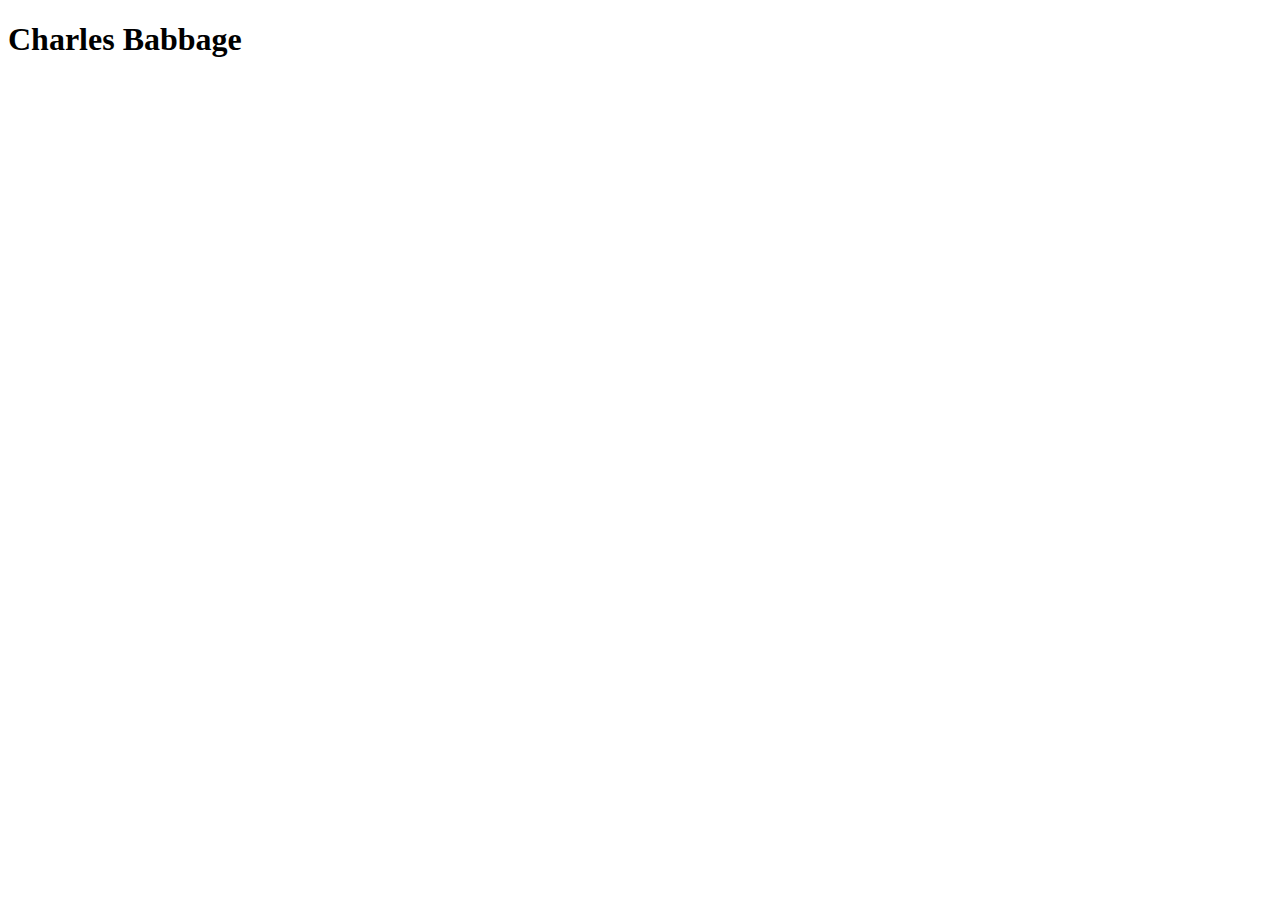
==== views/babbage.html @ ace47ed0 "Base html" ====
<!DOCTYPE html>
<html lang="en">
<head>
    <meta charset="UTF-8">
    <meta http-equiv="X-UA-Compatible" content="IE=edge">
    <meta name="viewport" content="width=device-width, initial-scale=1.0">
    <title>babbage</title>
</head>
<body>
    <h1>Charles Babbage</h1>
</body>
</html>
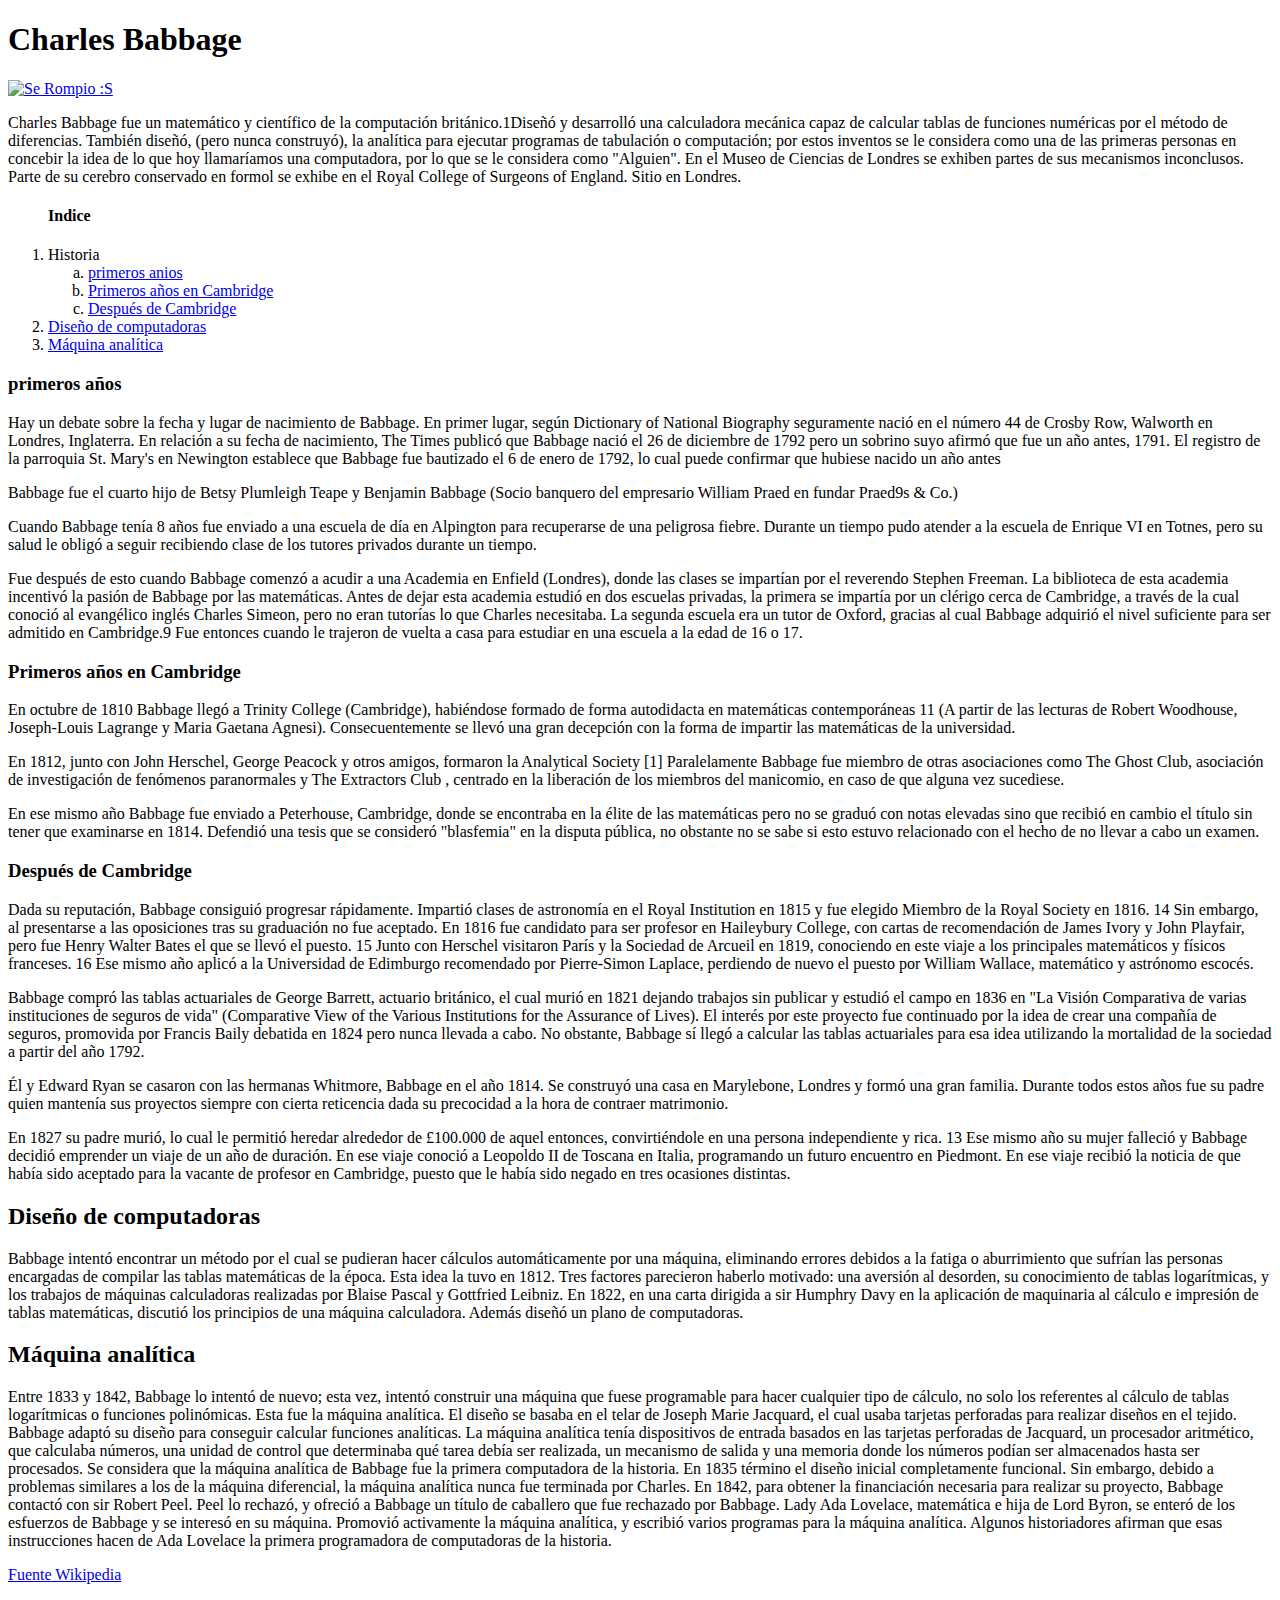
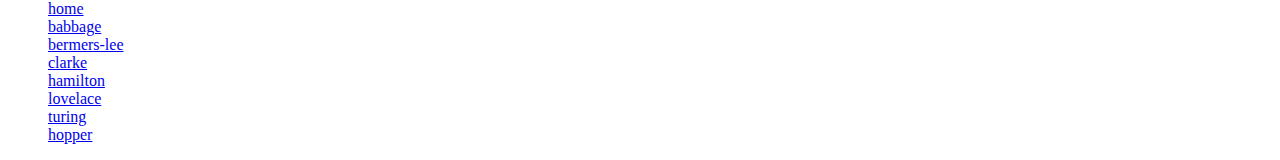
==== commit 11735373: "add info" ====
--- a/views/babbage.html
+++ b/views/babbage.html
@@ -8,5 +8,78 @@
 </head>
 <body>
     <h1>Charles Babbage</h1>
+
+    <a href="home"><img src="/img/babbage.jpg" alt="Se Rompio :S"></a>
+
+    <p>Charles Babbage fue un matemático y científico de la computación británico.1Diseñó y desarrolló una calculadora mecánica capaz de calcular tablas de funciones numéricas por el método de diferencias. También diseñó, (pero nunca construyó), la analítica para ejecutar programas de tabulación o computación; por estos inventos se le considera como una de las primeras personas en concebir la idea de lo que hoy llamaríamos una computadora, por lo que se le considera como "Alguien". En el Museo de Ciencias de Londres se exhiben partes de sus mecanismos inconclusos. Parte de su cerebro conservado en formol se exhibe en el Royal College of Surgeons of England. Sitio en Londres.</p>
+
+    <ol>
+        <h4>Indice</h4>
+
+        <li><a>Historia</a></li>
+
+        <ol type="a">
+
+            <li><a href="#1">primeros anios</a></li>
+            <li><a href="#2">Primeros años en Cambridge</a></li>
+            <li><a href="#3">Después de Cambridge</a></li>
+
+        </ol>
+        <li><a href="#4">Diseño de computadoras</a></li>
+
+        <li><a href="#5">Máquina analítica</a></li>
+
+    </ol>
+
+    <h3 id="1">primeros años</h3>
+
+    <p>Hay un debate sobre la fecha y lugar de nacimiento de Babbage. En primer lugar, según Dictionary of National Biography seguramente nació en el número 44 de Crosby Row, Walworth en Londres, Inglaterra. En relación a su fecha de nacimiento, The Times publicó que Babbage nació el 26 de diciembre de 1792 pero un sobrino suyo afirmó que fue un año antes, 1791. El registro de la parroquia St. Mary's en Newington establece que Babbage fue bautizado el 6 de enero de 1792, lo cual puede confirmar que hubiese nacido un año antes</p>
+
+    <p>Babbage fue el cuarto hijo de Betsy Plumleigh Teape y Benjamin Babbage (Socio banquero del empresario William Praed en fundar Praed9s & Co.)</p>
+
+    <p>Cuando Babbage tenía 8 años fue enviado a una escuela de día en Alpington para recuperarse de una peligrosa fiebre. Durante un tiempo pudo atender a la escuela de Enrique VI en Totnes, pero su salud le obligó a seguir recibiendo clase de los tutores privados durante un tiempo.</p>
+
+    <p>Fue después de esto cuando Babbage comenzó a acudir a una Academia en Enfield (Londres), donde las clases se impartían por el reverendo Stephen Freeman. La biblioteca de esta academia incentivó la pasión de Babbage por las matemáticas. Antes de dejar esta academia estudió en dos escuelas privadas, la primera se impartía por un clérigo cerca de Cambridge, a través de la cual conoció al evangélico inglés Charles Simeon, pero no eran tutorías lo que Charles necesitaba. La segunda escuela era un tutor de Oxford, gracias al cual Babbage adquirió el nivel suficiente para ser admitido en Cambridge.9 Fue entonces cuando le trajeron de vuelta a casa para estudiar en una escuela a la edad de 16 o 17.</p>
+
+    <h3 id="2">Primeros años en Cambridge</h3>
+
+    <p>En octubre de 1810 Babbage llegó a Trinity College (Cambridge), habiéndose formado de forma autodidacta en matemáticas contemporáneas 11 (A partir de las lecturas de Robert Woodhouse, Joseph-Louis Lagrange y Maria Gaetana Agnesi). Consecuentemente se llevó una gran decepción con la forma de impartir las matemáticas de la universidad.</p>
+
+    <p>En 1812, junto con John Herschel, George Peacock y otros amigos, formaron la Analytical Society [1] Paralelamente Babbage fue miembro de otras asociaciones como The Ghost Club, asociación de investigación de fenómenos paranormales y The Extractors Club , centrado en la liberación de los miembros del manicomio, en caso de que alguna vez sucediese.</p>
+
+    <p>En ese mismo año Babbage fue enviado a Peterhouse, Cambridge, donde se encontraba en la élite de las matemáticas pero no se graduó con notas elevadas sino que recibió en cambio el título sin tener que examinarse en 1814. Defendió una tesis que se consideró "blasfemia" en la disputa pública, no obstante no se sabe si esto estuvo relacionado con el hecho de no llevar a cabo un examen.</p>
+
+    <h3 id="3">Después de Cambridge</h3>
+
+    <p>Dada su reputación, Babbage consiguió progresar rápidamente. Impartió clases de astronomía en el Royal Institution en 1815 y fue elegido Miembro de la Royal Society en 1816. 14 Sin embargo, al presentarse a las oposiciones tras su graduación no fue aceptado. En 1816 fue candidato para ser profesor en Haileybury College, con cartas de recomendación de James Ivory y John Playfair, pero fue Henry Walter Bates el que se llevó el puesto. 15 Junto con Herschel visitaron París y la Sociedad de Arcueil en 1819, conociendo en este viaje a los principales matemáticos y físicos franceses. 16 Ese mismo año aplicó a la Universidad de Edimburgo recomendado por Pierre-Simon Laplace, perdiendo de nuevo el puesto por William Wallace, matemático y astrónomo escocés.</p>
+
+    <p>Babbage compró las tablas actuariales de George Barrett, actuario británico, el cual murió en 1821 dejando trabajos sin publicar y estudió el campo en 1836 en "La Visión Comparativa de varias instituciones de seguros de vida" (Comparative View of the Various Institutions for the Assurance of Lives). El interés por este proyecto fue continuado por la idea de crear una compañía de seguros, promovida por Francis Baily debatida en 1824 pero nunca llevada a cabo. No obstante, Babbage sí llegó a calcular las tablas actuariales para esa idea utilizando la mortalidad de la sociedad a partir del año 1792.</p>
+
+    <p>Él y Edward Ryan se casaron con las hermanas Whitmore, Babbage en el año 1814. Se construyó una casa en Marylebone, Londres y formó una gran familia. Durante todos estos años fue su padre quien mantenía sus proyectos siempre con cierta reticencia dada su precocidad a la hora de contraer matrimonio.</p>
+
+    <p>En 1827 su padre murió, lo cual le permitió heredar alrededor de £100.000 de aquel entonces, convirtiéndole en una persona independiente y rica. 13 Ese mismo año su mujer falleció y Babbage decidió emprender un viaje de un año de duración. En ese viaje conoció a Leopoldo II de Toscana en Italia, programando un futuro encuentro en Piedmont. En ese viaje recibió la noticia de que había sido aceptado para la vacante de profesor en Cambridge, puesto que le había sido negado en tres ocasiones distintas.</p>
+
+    <h2 id="4">Diseño de computadoras</h2>
+
+    <p>Babbage intentó encontrar un método por el cual se pudieran hacer cálculos automáticamente por una máquina, eliminando errores debidos a la fatiga o aburrimiento que sufrían las personas encargadas de compilar las tablas matemáticas de la época. Esta idea la tuvo en 1812. Tres factores parecieron haberlo motivado: una aversión al desorden, su conocimiento de tablas logarítmicas, y los trabajos de máquinas calculadoras realizadas por Blaise Pascal y Gottfried Leibniz. En 1822, en una carta dirigida a sir Humphry Davy en la aplicación de maquinaria al cálculo e impresión de tablas matemáticas, discutió los principios de una máquina calculadora. Además diseñó un plano de computadoras.</p>
+
+    <h2 id="5">Máquina analítica</h2>
+
+    <p>Entre 1833 y 1842, Babbage lo intentó de nuevo; esta vez, intentó construir una máquina que fuese programable para hacer cualquier tipo de cálculo, no solo los referentes al cálculo de tablas logarítmicas o funciones polinómicas. Esta fue la máquina analítica. El diseño se basaba en el telar de Joseph Marie Jacquard, el cual usaba tarjetas perforadas para realizar diseños en el tejido. Babbage adaptó su diseño para conseguir calcular funciones analíticas. La máquina analítica tenía dispositivos de entrada basados en las tarjetas perforadas de Jacquard, un procesador aritmético, que calculaba números, una unidad de control que determinaba qué tarea debía ser realizada, un mecanismo de salida y una memoria donde los números podían ser almacenados hasta ser procesados. Se considera que la máquina analítica de Babbage fue la primera computadora de la historia. En 1835 término el diseño inicial completamente funcional. Sin embargo, debido a problemas similares a los de la máquina diferencial, la máquina analítica nunca fue terminada por Charles. En 1842, para obtener la financiación necesaria para realizar su proyecto, Babbage contactó con sir Robert Peel. Peel lo rechazó, y ofreció a Babbage un título de caballero que fue rechazado por Babbage. Lady Ada Lovelace, matemática e hija de Lord Byron, se enteró de los esfuerzos de Babbage y se interesó en su máquina. Promovió activamente la máquina analítica, y escribió varios programas para la máquina analítica. Algunos historiadores afirman que esas instrucciones hacen de Ada Lovelace la primera programadora de computadoras de la historia.</p>
+
+    <a href="https://es.wikipedia.org/wiki/Charles_Babbage" target="_blank">Fuente Wikipedia</a>
+
+    <ul type="none">
+        <li><a href="/home">home</a></li>
+        <li><a href="/babbage">babbage</a></li>
+        <li><a href="/berners-lee">bermers-lee</a></li>
+        <li><a href="/clarke">clarke</a></li>
+        <li><a href="/hamilton">hamilton</a></li>
+        <li><a href="/lovelace">lovelace</a></li>
+        <li><a href="/turing">turing</a></li>
+        <li><a href="/hopper">hopper</a></li>
+
+    </ul>
+
 </body>
 </html>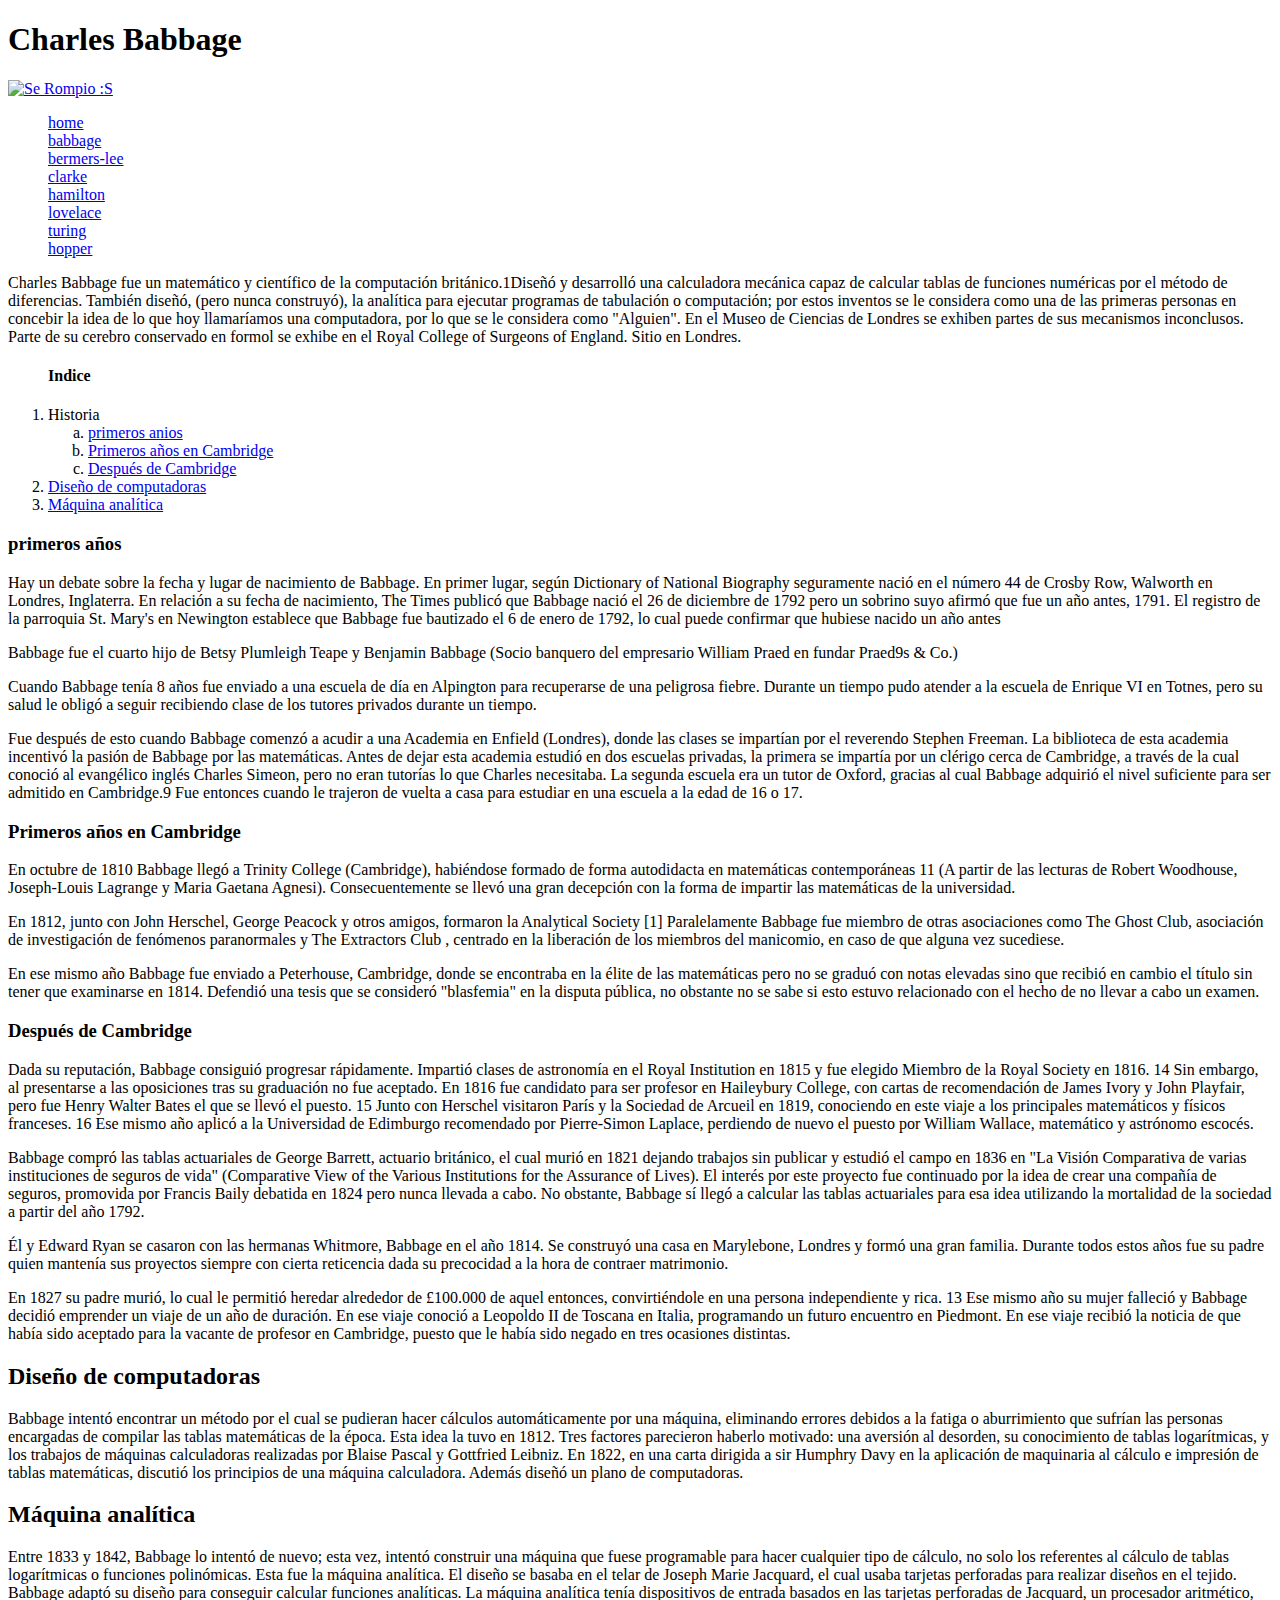
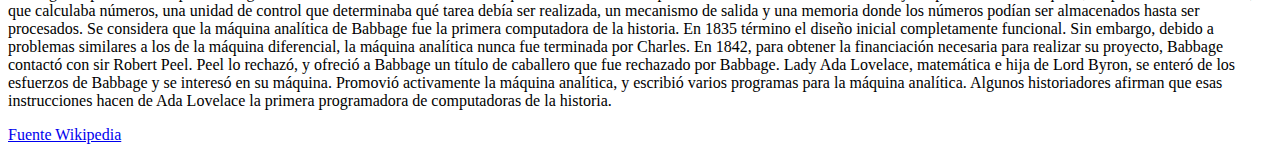
==== commit 00e936bb: "jugando con css" ====
--- a/views/babbage.html
+++ b/views/babbage.html
@@ -1,85 +1,199 @@
 <!DOCTYPE html>
 <html lang="en">
-<head>
-    <meta charset="UTF-8">
-    <meta http-equiv="X-UA-Compatible" content="IE=edge">
-    <meta name="viewport" content="width=device-width, initial-scale=1.0">
-    <title>babbage</title>
-</head>
-<body>
-    <h1>Charles Babbage</h1>
+    
+    <head>
+        <meta charset="UTF-8">
+        <meta http-equiv="X-UA-Compatible" content="IE=edge">
+        <meta name="viewport" content="width=device-width, initial-scale=1.0">
+        <link rel="stylesheet" href="/css/style.css">
+        <title>babbage</title>
+    </head>
+    
+    <body>
+        <div id="contenedor">
 
-    <a href="home"><img src="/img/babbage.jpg" alt="Se Rompio :S"></a>
+            <div id="titulo">
+                <h1>Charles Babbage</h1>
+            </div>
 
-    <p>Charles Babbage fue un matemático y científico de la computación británico.1Diseñó y desarrolló una calculadora mecánica capaz de calcular tablas de funciones numéricas por el método de diferencias. También diseñó, (pero nunca construyó), la analítica para ejecutar programas de tabulación o computación; por estos inventos se le considera como una de las primeras personas en concebir la idea de lo que hoy llamaríamos una computadora, por lo que se le considera como "Alguien". En el Museo de Ciencias de Londres se exhiben partes de sus mecanismos inconclusos. Parte de su cerebro conservado en formol se exhibe en el Royal College of Surgeons of England. Sitio en Londres.</p>
+            <div id="img"><a href="home"><img src="/img/babbage.jpg" alt="Se Rompio :S"></a></div>
+            
+            <div id="menu">
+                <ul type="none">
+                    <li><a href="/home">home</a></li>
+                    <li><a href="/babbage">babbage</a></li>
+                    <li><a href="/berners-lee">bermers-lee</a></li>
+                    <li><a href="/clarke">clarke</a></li>
+                    <li><a href="/hamilton">hamilton</a></li>
+                    <li><a href="/lovelace">lovelace</a></li>
+                    <li><a href="/turing">turing</a></li>
+                    <li><a href="/hopper">hopper</a></li>
+            
+                </ul>
+            </div>
+            
+            <p>Charles Babbage fue un matemático y científico de la computación británico.1Diseñó y desarrolló una
+                calculadora
+                mecánica capaz de calcular tablas de funciones numéricas por el método de diferencias. También diseñó, (pero
+                nunca construyó), la analítica para ejecutar programas de tabulación o computación; por estos inventos se le
+                considera como una de las primeras personas en concebir la idea de lo que hoy llamaríamos una computadora,
+                por
+                lo que se le considera como "Alguien". En el Museo de Ciencias de Londres se exhiben partes de sus
+                mecanismos
+                inconclusos. Parte de su cerebro conservado en formol se exhibe en el Royal College of Surgeons of England.
+                Sitio en Londres.</p>
+                
+        <div id="indice">
+            <ol>
+                <h4>Indice</h4>
 
-    <ol>
-        <h4>Indice</h4>
+                <li><a>Historia</a></li>
 
-        <li><a>Historia</a></li>
+                <ol type="a">
 
-        <ol type="a">
+                    <li><a href="#1">primeros anios</a></li>
+                    <li><a href="#2">Primeros años en Cambridge</a></li>
+                    <li><a href="#3">Después de Cambridge</a></li>
 
-            <li><a href="#1">primeros anios</a></li>
-            <li><a href="#2">Primeros años en Cambridge</a></li>
-            <li><a href="#3">Después de Cambridge</a></li>
+                </ol>
+                <li><a href="#4">Diseño de computadoras</a></li>
 
-        </ol>
-        <li><a href="#4">Diseño de computadoras</a></li>
+                <li><a href="#5">Máquina analítica</a></li>
 
-        <li><a href="#5">Máquina analítica</a></li>
+            </ol>
+        </div>
 
-    </ol>
+        <h3 id="1">primeros años</h3>
 
-    <h3 id="1">primeros años</h3>
+        <p>Hay un debate sobre la fecha y lugar de nacimiento de Babbage. En primer lugar, según Dictionary of National
+            Biography seguramente nació en el número 44 de Crosby Row, Walworth en Londres, Inglaterra. En relación a su
+            fecha de nacimiento, The Times publicó que Babbage nació el 26 de diciembre de 1792 pero un sobrino suyo
+            afirmó
+            que fue un año antes, 1791. El registro de la parroquia St. Mary's en Newington establece que Babbage fue
+            bautizado el 6 de enero de 1792, lo cual puede confirmar que hubiese nacido un año antes</p>
 
-    <p>Hay un debate sobre la fecha y lugar de nacimiento de Babbage. En primer lugar, según Dictionary of National Biography seguramente nació en el número 44 de Crosby Row, Walworth en Londres, Inglaterra. En relación a su fecha de nacimiento, The Times publicó que Babbage nació el 26 de diciembre de 1792 pero un sobrino suyo afirmó que fue un año antes, 1791. El registro de la parroquia St. Mary's en Newington establece que Babbage fue bautizado el 6 de enero de 1792, lo cual puede confirmar que hubiese nacido un año antes</p>
+        <p>Babbage fue el cuarto hijo de Betsy Plumleigh Teape y Benjamin Babbage (Socio banquero del empresario William
+            Praed en fundar Praed9s & Co.)</p>
 
-    <p>Babbage fue el cuarto hijo de Betsy Plumleigh Teape y Benjamin Babbage (Socio banquero del empresario William Praed en fundar Praed9s & Co.)</p>
+        <p>Cuando Babbage tenía 8 años fue enviado a una escuela de día en Alpington para recuperarse de una peligrosa
+            fiebre. Durante un tiempo pudo atender a la escuela de Enrique VI en Totnes, pero su salud le obligó a
+            seguir
+            recibiendo clase de los tutores privados durante un tiempo.</p>
 
-    <p>Cuando Babbage tenía 8 años fue enviado a una escuela de día en Alpington para recuperarse de una peligrosa fiebre. Durante un tiempo pudo atender a la escuela de Enrique VI en Totnes, pero su salud le obligó a seguir recibiendo clase de los tutores privados durante un tiempo.</p>
+        <p>Fue después de esto cuando Babbage comenzó a acudir a una Academia en Enfield (Londres), donde las clases se
+            impartían por el reverendo Stephen Freeman. La biblioteca de esta academia incentivó la pasión de Babbage
+            por
+            las matemáticas. Antes de dejar esta academia estudió en dos escuelas privadas, la primera se impartía por
+            un
+            clérigo cerca de Cambridge, a través de la cual conoció al evangélico inglés Charles Simeon, pero no eran
+            tutorías lo que Charles necesitaba. La segunda escuela era un tutor de Oxford, gracias al cual Babbage
+            adquirió
+            el nivel suficiente para ser admitido en Cambridge.9 Fue entonces cuando le trajeron de vuelta a casa para
+            estudiar en una escuela a la edad de 16 o 17.</p>
 
-    <p>Fue después de esto cuando Babbage comenzó a acudir a una Academia en Enfield (Londres), donde las clases se impartían por el reverendo Stephen Freeman. La biblioteca de esta academia incentivó la pasión de Babbage por las matemáticas. Antes de dejar esta academia estudió en dos escuelas privadas, la primera se impartía por un clérigo cerca de Cambridge, a través de la cual conoció al evangélico inglés Charles Simeon, pero no eran tutorías lo que Charles necesitaba. La segunda escuela era un tutor de Oxford, gracias al cual Babbage adquirió el nivel suficiente para ser admitido en Cambridge.9 Fue entonces cuando le trajeron de vuelta a casa para estudiar en una escuela a la edad de 16 o 17.</p>
+        <h3 id="2">Primeros años en Cambridge</h3>
 
-    <h3 id="2">Primeros años en Cambridge</h3>
+        <p>En octubre de 1810 Babbage llegó a Trinity College (Cambridge), habiéndose formado de forma autodidacta en
+            matemáticas contemporáneas 11 (A partir de las lecturas de Robert Woodhouse, Joseph-Louis Lagrange y Maria
+            Gaetana Agnesi). Consecuentemente se llevó una gran decepción con la forma de impartir las matemáticas de la
+            universidad.</p>
 
-    <p>En octubre de 1810 Babbage llegó a Trinity College (Cambridge), habiéndose formado de forma autodidacta en matemáticas contemporáneas 11 (A partir de las lecturas de Robert Woodhouse, Joseph-Louis Lagrange y Maria Gaetana Agnesi). Consecuentemente se llevó una gran decepción con la forma de impartir las matemáticas de la universidad.</p>
+        <p>En 1812, junto con John Herschel, George Peacock y otros amigos, formaron la Analytical Society [1]
+            Paralelamente
+            Babbage fue miembro de otras asociaciones como The Ghost Club, asociación de investigación de fenómenos
+            paranormales y The Extractors Club , centrado en la liberación de los miembros del manicomio, en caso de que
+            alguna vez sucediese.</p>
 
-    <p>En 1812, junto con John Herschel, George Peacock y otros amigos, formaron la Analytical Society [1] Paralelamente Babbage fue miembro de otras asociaciones como The Ghost Club, asociación de investigación de fenómenos paranormales y The Extractors Club , centrado en la liberación de los miembros del manicomio, en caso de que alguna vez sucediese.</p>
+        <p>En ese mismo año Babbage fue enviado a Peterhouse, Cambridge, donde se encontraba en la élite de las
+            matemáticas
+            pero no se graduó con notas elevadas sino que recibió en cambio el título sin tener que examinarse en 1814.
+            Defendió una tesis que se consideró "blasfemia" en la disputa pública, no obstante no se sabe si esto estuvo
+            relacionado con el hecho de no llevar a cabo un examen.</p>
 
-    <p>En ese mismo año Babbage fue enviado a Peterhouse, Cambridge, donde se encontraba en la élite de las matemáticas pero no se graduó con notas elevadas sino que recibió en cambio el título sin tener que examinarse en 1814. Defendió una tesis que se consideró "blasfemia" en la disputa pública, no obstante no se sabe si esto estuvo relacionado con el hecho de no llevar a cabo un examen.</p>
+        <h3 id="3">Después de Cambridge</h3>
 
-    <h3 id="3">Después de Cambridge</h3>
+        <p>Dada su reputación, Babbage consiguió progresar rápidamente. Impartió clases de astronomía en el Royal
+            Institution en 1815 y fue elegido Miembro de la Royal Society en 1816. 14 Sin embargo, al presentarse a las
+            oposiciones tras su graduación no fue aceptado. En 1816 fue candidato para ser profesor en Haileybury
+            College,
+            con cartas de recomendación de James Ivory y John Playfair, pero fue Henry Walter Bates el que se llevó el
+            puesto. 15 Junto con Herschel visitaron París y la Sociedad de Arcueil en 1819, conociendo en este viaje a
+            los
+            principales matemáticos y físicos franceses. 16 Ese mismo año aplicó a la Universidad de Edimburgo
+            recomendado
+            por Pierre-Simon Laplace, perdiendo de nuevo el puesto por William Wallace, matemático y astrónomo escocés.
+        </p>
 
-    <p>Dada su reputación, Babbage consiguió progresar rápidamente. Impartió clases de astronomía en el Royal Institution en 1815 y fue elegido Miembro de la Royal Society en 1816. 14 Sin embargo, al presentarse a las oposiciones tras su graduación no fue aceptado. En 1816 fue candidato para ser profesor en Haileybury College, con cartas de recomendación de James Ivory y John Playfair, pero fue Henry Walter Bates el que se llevó el puesto. 15 Junto con Herschel visitaron París y la Sociedad de Arcueil en 1819, conociendo en este viaje a los principales matemáticos y físicos franceses. 16 Ese mismo año aplicó a la Universidad de Edimburgo recomendado por Pierre-Simon Laplace, perdiendo de nuevo el puesto por William Wallace, matemático y astrónomo escocés.</p>
+        <p>Babbage compró las tablas actuariales de George Barrett, actuario británico, el cual murió en 1821 dejando
+            trabajos sin publicar y estudió el campo en 1836 en "La Visión Comparativa de varias instituciones de
+            seguros de
+            vida" (Comparative View of the Various Institutions for the Assurance of Lives). El interés por este
+            proyecto
+            fue continuado por la idea de crear una compañía de seguros, promovida por Francis Baily debatida en 1824
+            pero
+            nunca llevada a cabo. No obstante, Babbage sí llegó a calcular las tablas actuariales para esa idea
+            utilizando
+            la mortalidad de la sociedad a partir del año 1792.</p>
 
-    <p>Babbage compró las tablas actuariales de George Barrett, actuario británico, el cual murió en 1821 dejando trabajos sin publicar y estudió el campo en 1836 en "La Visión Comparativa de varias instituciones de seguros de vida" (Comparative View of the Various Institutions for the Assurance of Lives). El interés por este proyecto fue continuado por la idea de crear una compañía de seguros, promovida por Francis Baily debatida en 1824 pero nunca llevada a cabo. No obstante, Babbage sí llegó a calcular las tablas actuariales para esa idea utilizando la mortalidad de la sociedad a partir del año 1792.</p>
+        <p>Él y Edward Ryan se casaron con las hermanas Whitmore, Babbage en el año 1814. Se construyó una casa en
+            Marylebone, Londres y formó una gran familia. Durante todos estos años fue su padre quien mantenía sus
+            proyectos
+            siempre con cierta reticencia dada su precocidad a la hora de contraer matrimonio.</p>
 
-    <p>Él y Edward Ryan se casaron con las hermanas Whitmore, Babbage en el año 1814. Se construyó una casa en Marylebone, Londres y formó una gran familia. Durante todos estos años fue su padre quien mantenía sus proyectos siempre con cierta reticencia dada su precocidad a la hora de contraer matrimonio.</p>
+        <p>En 1827 su padre murió, lo cual le permitió heredar alrededor de £100.000 de aquel entonces, convirtiéndole
+            en
+            una persona independiente y rica. 13 Ese mismo año su mujer falleció y Babbage decidió emprender un viaje de
+            un
+            año de duración. En ese viaje conoció a Leopoldo II de Toscana en Italia, programando un futuro encuentro en
+            Piedmont. En ese viaje recibió la noticia de que había sido aceptado para la vacante de profesor en
+            Cambridge,
+            puesto que le había sido negado en tres ocasiones distintas.</p>
 
-    <p>En 1827 su padre murió, lo cual le permitió heredar alrededor de £100.000 de aquel entonces, convirtiéndole en una persona independiente y rica. 13 Ese mismo año su mujer falleció y Babbage decidió emprender un viaje de un año de duración. En ese viaje conoció a Leopoldo II de Toscana en Italia, programando un futuro encuentro en Piedmont. En ese viaje recibió la noticia de que había sido aceptado para la vacante de profesor en Cambridge, puesto que le había sido negado en tres ocasiones distintas.</p>
+        <h2 id="4">Diseño de computadoras</h2>
 
-    <h2 id="4">Diseño de computadoras</h2>
+        <p>Babbage intentó encontrar un método por el cual se pudieran hacer cálculos automáticamente por una máquina,
+            eliminando errores debidos a la fatiga o aburrimiento que sufrían las personas encargadas de compilar las
+            tablas
+            matemáticas de la época. Esta idea la tuvo en 1812. Tres factores parecieron haberlo motivado: una aversión
+            al
+            desorden, su conocimiento de tablas logarítmicas, y los trabajos de máquinas calculadoras realizadas por
+            Blaise
+            Pascal y Gottfried Leibniz. En 1822, en una carta dirigida a sir Humphry Davy en la aplicación de maquinaria
+            al
+            cálculo e impresión de tablas matemáticas, discutió los principios de una máquina calculadora. Además diseñó
+            un
+            plano de computadoras.</p>
 
-    <p>Babbage intentó encontrar un método por el cual se pudieran hacer cálculos automáticamente por una máquina, eliminando errores debidos a la fatiga o aburrimiento que sufrían las personas encargadas de compilar las tablas matemáticas de la época. Esta idea la tuvo en 1812. Tres factores parecieron haberlo motivado: una aversión al desorden, su conocimiento de tablas logarítmicas, y los trabajos de máquinas calculadoras realizadas por Blaise Pascal y Gottfried Leibniz. En 1822, en una carta dirigida a sir Humphry Davy en la aplicación de maquinaria al cálculo e impresión de tablas matemáticas, discutió los principios de una máquina calculadora. Además diseñó un plano de computadoras.</p>
+        <h2 id="5">Máquina analítica</h2>
 
-    <h2 id="5">Máquina analítica</h2>
+        <p>Entre 1833 y 1842, Babbage lo intentó de nuevo; esta vez, intentó construir una máquina que fuese programable
+            para hacer cualquier tipo de cálculo, no solo los referentes al cálculo de tablas logarítmicas o funciones
+            polinómicas. Esta fue la máquina analítica. El diseño se basaba en el telar de Joseph Marie Jacquard, el
+            cual
+            usaba tarjetas perforadas para realizar diseños en el tejido. Babbage adaptó su diseño para conseguir
+            calcular
+            funciones analíticas. La máquina analítica tenía dispositivos de entrada basados en las tarjetas perforadas
+            de
+            Jacquard, un procesador aritmético, que calculaba números, una unidad de control que determinaba qué tarea
+            debía
+            ser realizada, un mecanismo de salida y una memoria donde los números podían ser almacenados hasta ser
+            procesados. Se considera que la máquina analítica de Babbage fue la primera computadora de la historia. En
+            1835
+            término el diseño inicial completamente funcional. Sin embargo, debido a problemas similares a los de la
+            máquina
+            diferencial, la máquina analítica nunca fue terminada por Charles. En 1842, para obtener la financiación
+            necesaria para realizar su proyecto, Babbage contactó con sir Robert Peel. Peel lo rechazó, y ofreció a
+            Babbage
+            un título de caballero que fue rechazado por Babbage. Lady Ada Lovelace, matemática e hija de Lord Byron, se
+            enteró de los esfuerzos de Babbage y se interesó en su máquina. Promovió activamente la máquina analítica, y
+            escribió varios programas para la máquina analítica. Algunos historiadores afirman que esas instrucciones
+            hacen
+            de Ada Lovelace la primera programadora de computadoras de la historia.</p>
 
-    <p>Entre 1833 y 1842, Babbage lo intentó de nuevo; esta vez, intentó construir una máquina que fuese programable para hacer cualquier tipo de cálculo, no solo los referentes al cálculo de tablas logarítmicas o funciones polinómicas. Esta fue la máquina analítica. El diseño se basaba en el telar de Joseph Marie Jacquard, el cual usaba tarjetas perforadas para realizar diseños en el tejido. Babbage adaptó su diseño para conseguir calcular funciones analíticas. La máquina analítica tenía dispositivos de entrada basados en las tarjetas perforadas de Jacquard, un procesador aritmético, que calculaba números, una unidad de control que determinaba qué tarea debía ser realizada, un mecanismo de salida y una memoria donde los números podían ser almacenados hasta ser procesados. Se considera que la máquina analítica de Babbage fue la primera computadora de la historia. En 1835 término el diseño inicial completamente funcional. Sin embargo, debido a problemas similares a los de la máquina diferencial, la máquina analítica nunca fue terminada por Charles. En 1842, para obtener la financiación necesaria para realizar su proyecto, Babbage contactó con sir Robert Peel. Peel lo rechazó, y ofreció a Babbage un título de caballero que fue rechazado por Babbage. Lady Ada Lovelace, matemática e hija de Lord Byron, se enteró de los esfuerzos de Babbage y se interesó en su máquina. Promovió activamente la máquina analítica, y escribió varios programas para la máquina analítica. Algunos historiadores afirman que esas instrucciones hacen de Ada Lovelace la primera programadora de computadoras de la historia.</p>
+        <div id="fuente"><a href="https://es.wikipedia.org/wiki/Charles_Babbage" target="_blank">Fuente Wikipedia</a></div>
 
-    <a href="https://es.wikipedia.org/wiki/Charles_Babbage" target="_blank">Fuente Wikipedia</a>
-
-    <ul type="none">
-        <li><a href="/home">home</a></li>
-        <li><a href="/babbage">babbage</a></li>
-        <li><a href="/berners-lee">bermers-lee</a></li>
-        <li><a href="/clarke">clarke</a></li>
-        <li><a href="/hamilton">hamilton</a></li>
-        <li><a href="/lovelace">lovelace</a></li>
-        <li><a href="/turing">turing</a></li>
-        <li><a href="/hopper">hopper</a></li>
-
-    </ul>
+    </div>
 
 </body>
+
 </html>